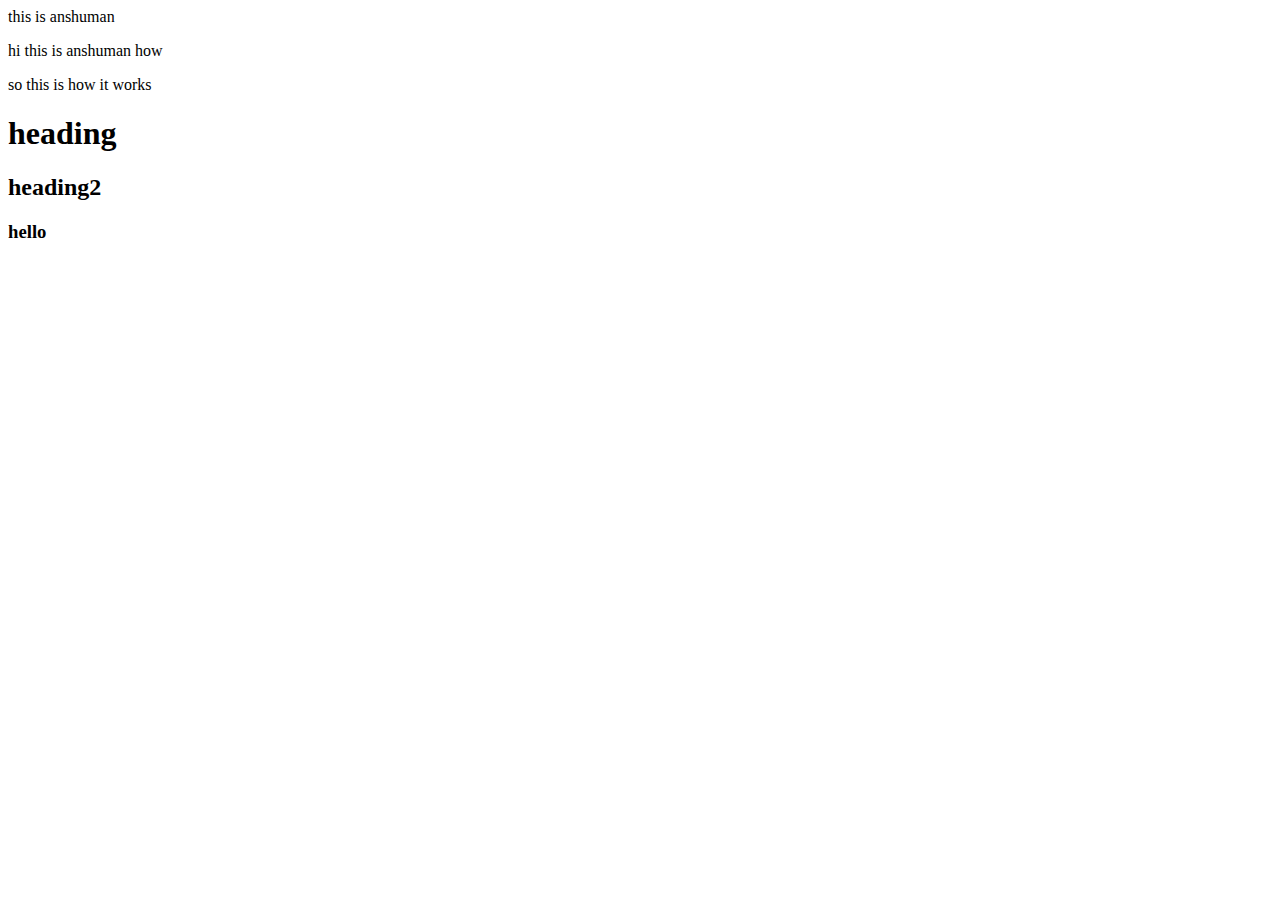
==== index.html @ 6eda6832 "only index.html" ====
<!doctype html>
<head>
    <meta charset="utf-8">
    <title>web development</title>
</head>
<style ></style>
<body>this is anshuman</body>
<p>hi this is anshuman how </p>
<p>so this is how it works</p>
<h1>heading</h1>
<h2>heading2</h2>
<h3>hello</h3>
</html>
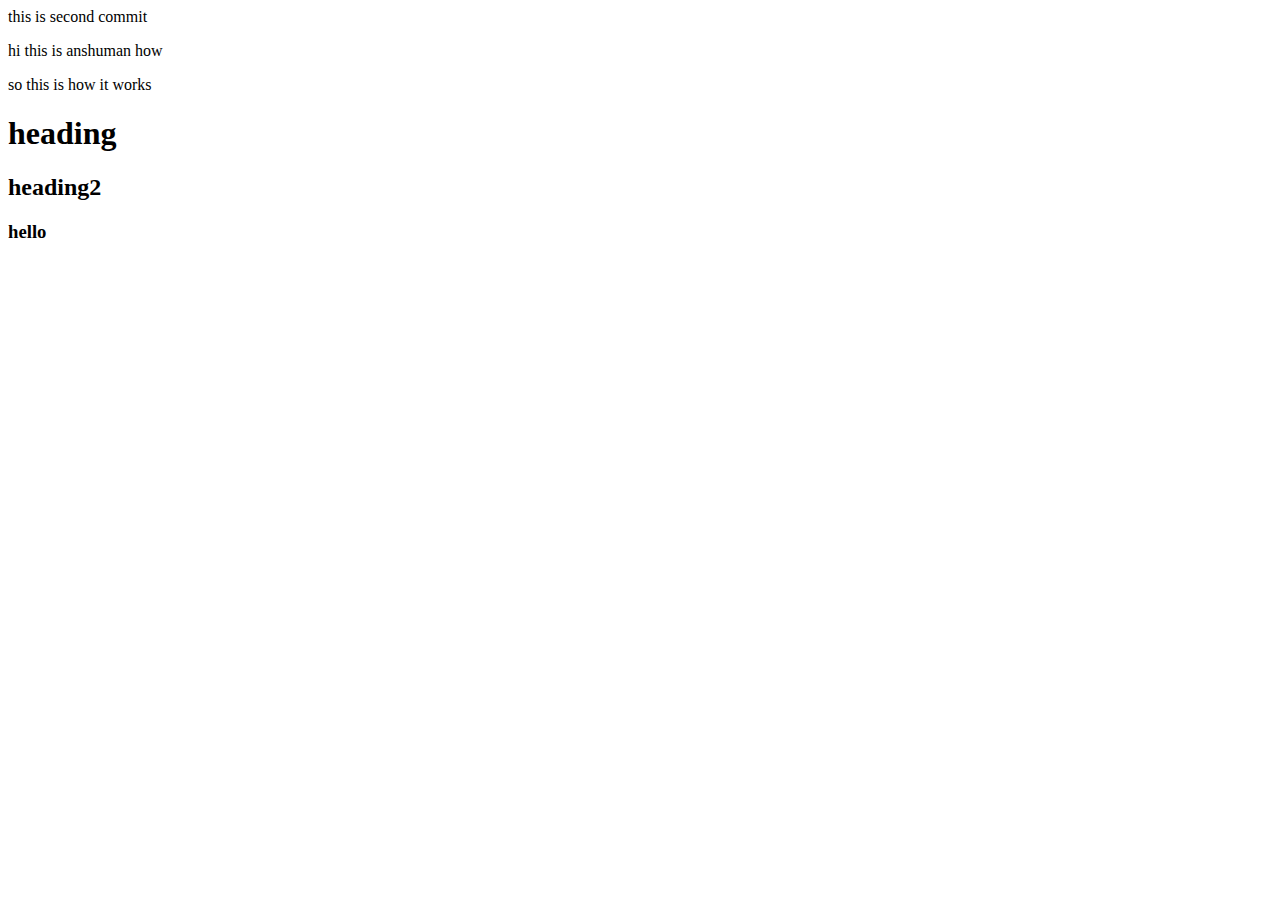
==== commit 12ee22ba: "second commit" ====
--- a/index.html
+++ b/index.html
@@ -4,7 +4,7 @@
     <title>web development</title>
 </head>
 <style ></style>
-<body>this is anshuman</body>
+<body>this is second commit</body>
 <p>hi this is anshuman how </p>
 <p>so this is how it works</p>
 <h1>heading</h1>
